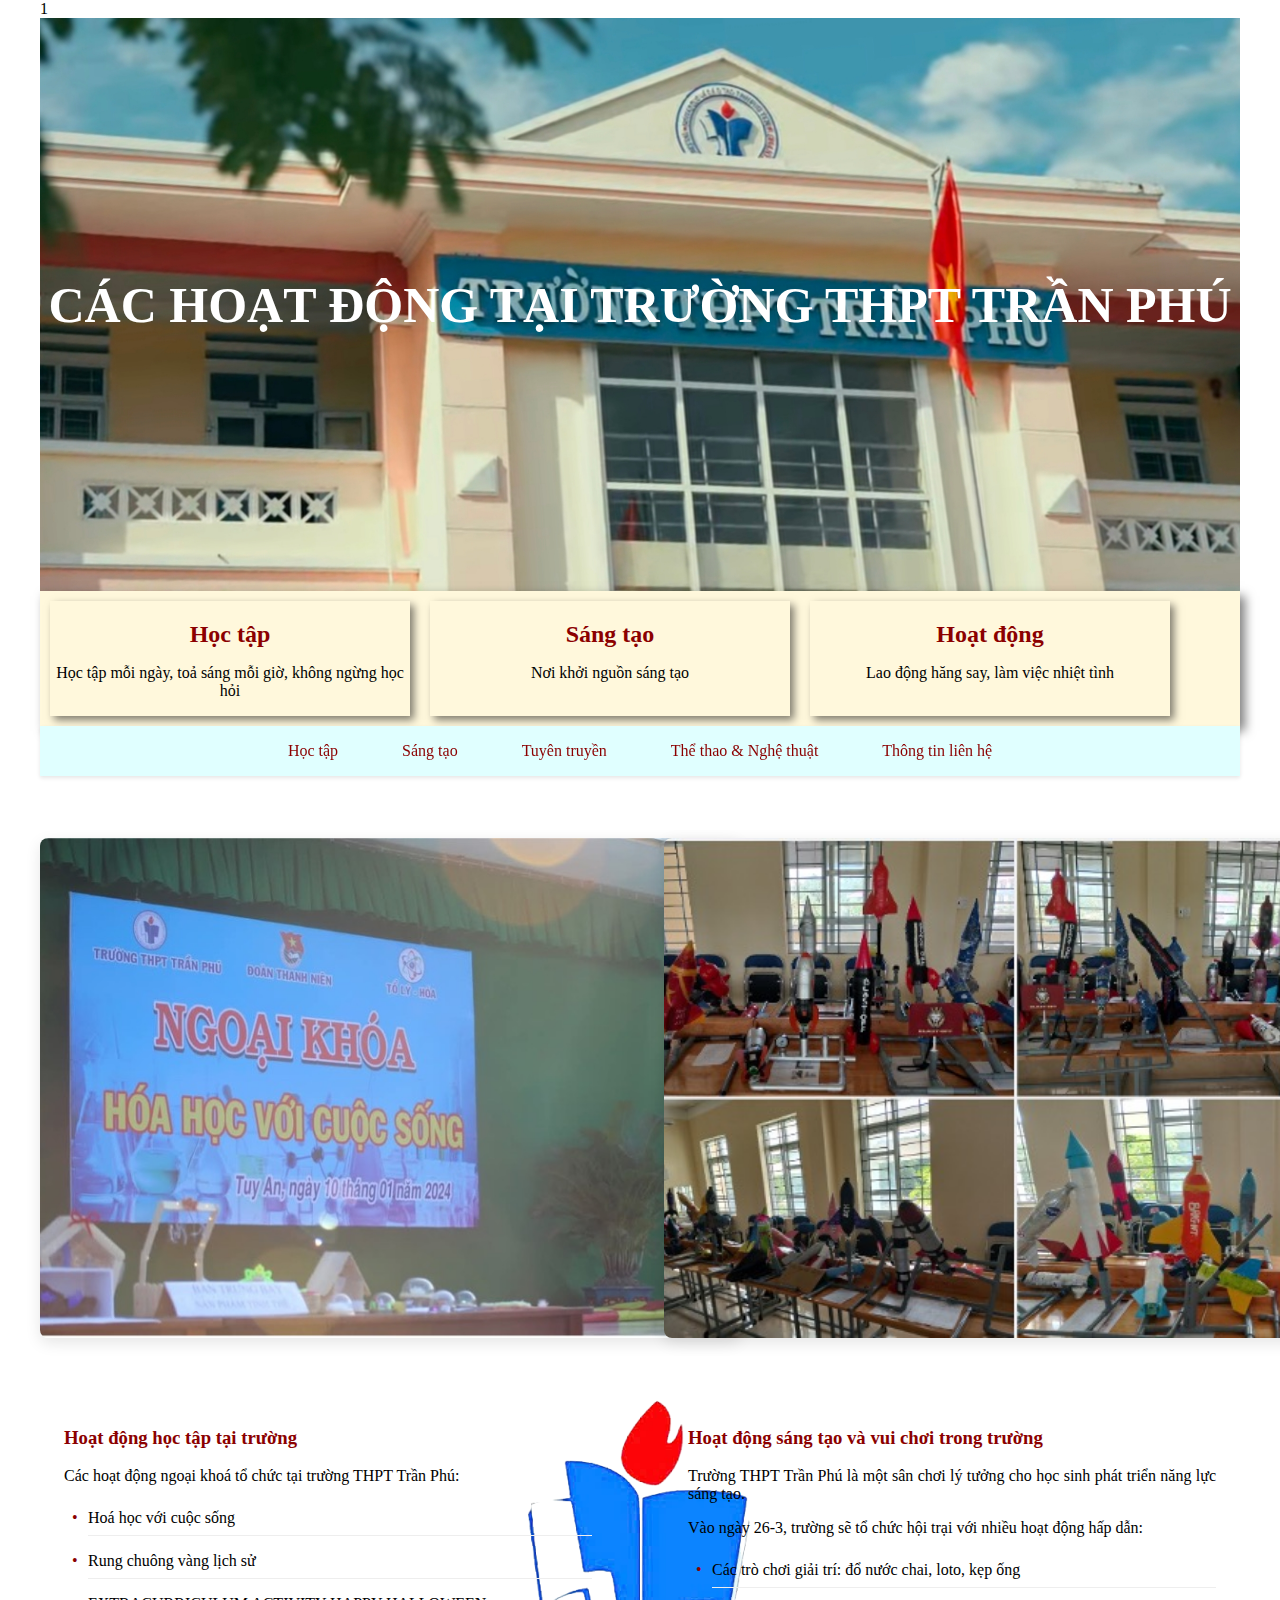
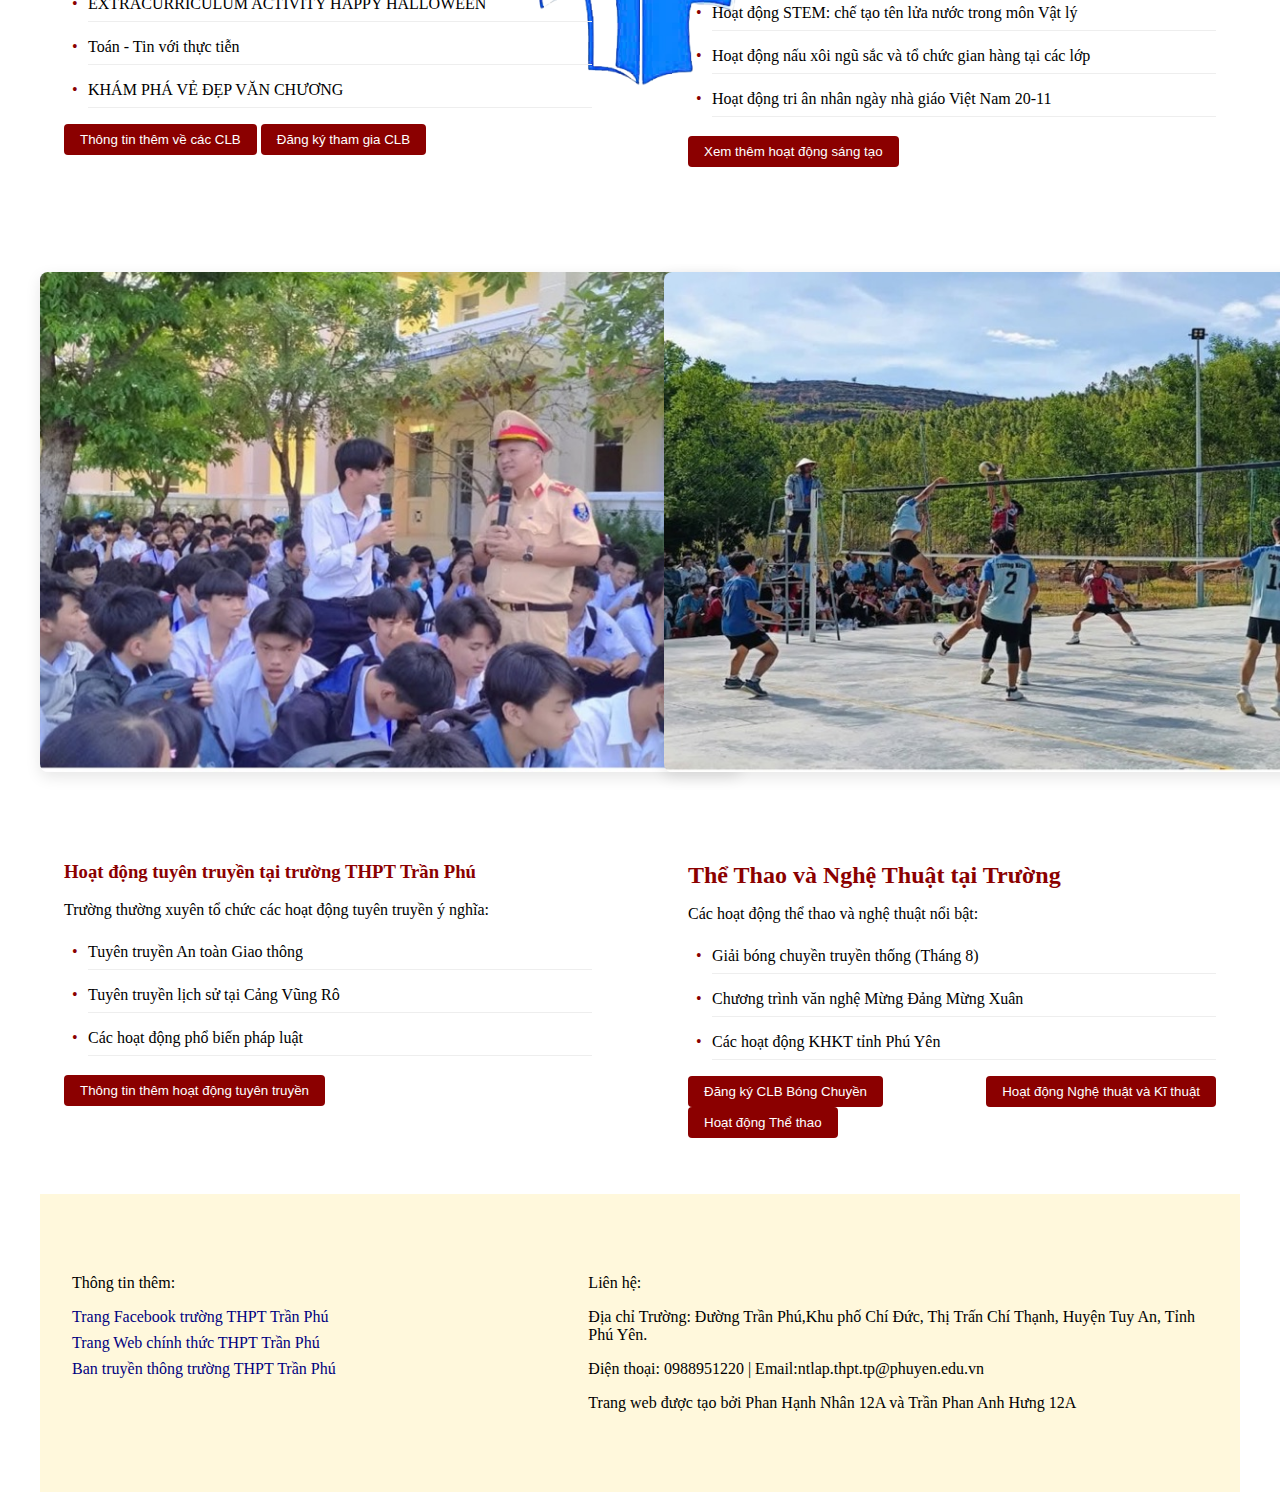
==== index.html @ 128c1e0f "upload file" ====
1<!DOCTYPE html>
<html>
<head>
<meta charset="utf-8">
<title> NHÂN VÀ HƯNG TRẦN PHÚ</title>
<link rel="icon" sizes="16x16" href="LOGOTRANPHU1.jpg" type="image/jpg">
<style>
@import "TranPhuDinhDang.css";
@import "TRANPHU.css";
h2,h3  {color:darkred !important;}
img{ width="1000px"; height="800px"; !important}
body {background-image: url('LOGOTRANPHU.jpg');
background-position: center;
background-repeat: no-repeat;
background-size:30% ;}

/* hiệu ứng lướt */
.section {transition: all 1s ease-in-out;}
body {transition: background-color 2s ease;scroll-behavior: smooth;}
</style>
</head>
<body>
<header>
<div class="banner">
<h1> CÁC HOẠT ĐỘNG TẠI TRƯỜNG THPT TRẦN PHÚ</h1>
</div>
<div class="slogan">
<div class="row">
<div class="block_3"><h2>Học tập</h2><p>Học tập mỗi ngày, toả sáng mỗi giờ, không ngừng học hỏi</p></div>
<div class="block_3"><h2>Sáng tạo</h2><p>Nơi khởi nguồn sáng tạo</p></div>
<div class="block_3"><h2>Hoạt động</h2><p>Lao động hăng say, làm việc nhiệt tình</p></div>
</div>
</div>
</header>
<body>
<nav class="nav-menu">
<ul class="nav-list">
<li><a href="#hoctap" class="nav-link">Học tập</a></li>
<li><a href="#sangtao" class="nav-link">Sáng tạo</a></li>
<li><a href="#tuyentruyen" class="nav-link">Tuyên truyền</a></li>
<li><a href="#thethao" class="nav-link">Thể thao & Nghệ thuật</a></li>
<li><a href="#lienhe" class="nav-link">Thông tin liên hệ</a></li>
</ul>
</nav>

<!-- First Row -->
<div class="content-row">
<!-- Học tập section -->
<div class="content-cell" id="hoctap">
<div class="gallery">
<img src="Ngoaikhoahoa.jpg" alt="Hoạt động ngoại khóa hóa học">
</div>
<div class="cell">
<h3>Hoạt động học tập tại trường</h3>
<p>Các hoạt động ngoại khoá tổ chức tại trường THPT Trần Phú:</p>
<ul class="activity-list">
<li>Hoá học với cuộc sống</li>
<li>Rung chuông vàng lịch sử</li>
<li>EXTRACURRICULUM ACTIVITY HAPPY HALLOWEEN</li>
<li>Toán - Tin với thực tiễn</li>
<li>KHÁM PHÁ VẺ ĐẸP VĂN CHƯƠNG</li>
</ul>
<div class="button-group">
<button class="detail-button"><a href="TPHOCTAP.html">Thông tin thêm về các CLB</a></button>
<button class="detail-button"><a href="DKCLBHT.html">Đăng ký tham gia CLB</a></button>
</div>
</div>
</div>

<!-- Sáng tạo section -->
<div class="content-cell" id="sangtao">
<div class="gallery">
<img src="Stemtlnvatli.jpg" alt="Hoạt động STEM Vật lý">
</div>
<div class="cell">
<h3>Hoạt động sáng tạo và vui chơi trong trường</h3>
<p>Trường THPT Trần Phú là một sân chơi lý tưởng cho học sinh phát triển năng lực sáng tạo.</p>
<p>Vào ngày 26-3, trường sẽ tổ chức hội trại với nhiều hoạt động hấp dẫn:</p>
<ul class="activity-list">
<li>Các trò chơi giải trí: đổ nước chai, loto, kẹp ống</li>
<li>Hoạt động STEM: chế tạo tên lửa nước trong môn Vật lý</li>
<li>Hoạt động nấu xôi ngũ sắc và tổ chức gian hàng tại các lớp</li>
<li>Hoạt động tri ân nhân ngày nhà giáo Việt Nam 20-11</li>
</ul>
<h3> <button class="detail-button"><a href="TPSANGTAO.html">Xem thêm hoạt động sáng tạo</a></button></h3>
</div>
</div>
</div>

<!-- Second Row -->
<div class="content-row">
<!-- Tuyên truyền section -->
<div class="content-cell" id="tuyentruyen">
<div class="gallery">
<img src="HĐTuyentruyenATGT.jpg" alt="Tuyên truyền an toàn giao thông">
</div>
<div class="cell">
<h3>Hoạt động tuyên truyền tại trường THPT Trần Phú</h3>
<p>Trường thường xuyên tổ chức các hoạt động tuyên truyền ý nghĩa:</p>
<ul class="activity-list">
<li>Tuyên truyền An toàn Giao thông</li>
<li>Tuyên truyền lịch sử tại Cảng Vũng Rô</li>
<li>Các hoạt động phổ biến pháp luật</li>
</ul>
<h3><button class="detail-button"><a href="HOATDONGTUYENTRUYEN.html">Thông tin thêm hoạt động tuyên truyền</a></button></h3>
</div>
</div>
<!-- Thể thao section -->
<div class="content-cell" id="thethao">
<div class="gallery">
<img src="TranPhuTheThao.jpg" alt="Hoạt động thể thao">
</div>
<div class="cell">
<h2>Thể Thao và Nghệ Thuật tại Trường</h2>
<p>Các hoạt động thể thao và nghệ thuật nổi bật:</p>
<ul class="activity-list">
<li>Giải bóng chuyền truyền thống (Tháng 8)</li>
<li>Chương trình văn nghệ Mừng Đảng Mừng Xuân</li>
<li>Các hoạt động KHKT tỉnh Phú Yên</li>
</ul>
<div class="button-group">
<button class="detail-button"><a href="DKCLBBC.html">Đăng ký CLB Bóng Chuyền</a></button>
<button class="detail-button"><a href="NGHETHUAT.html">Hoạt động Nghệ thuật và Kĩ thuật</a></button>
<button class="detail-button"><a href="HOATDONGTHETHAO.html">Hoạt động Thể thao</a></button>
</div>
</div>
</div>
</div>
</body>
<footer>
<div class="content-row">
<div style="width:50%">
<section id="lienhe"></section>
<p>Thông tin thêm:</p>
<ul>
<li><a href="https://www.facebook.com/share/18ctLnbjva/" target="_blank">Trang Facebook trường THPT Trần Phú</a></li>
<li><a href="https://tranphu.phuyen.edu.vn/" target="_blank">Trang Web chính thức THPT Trần Phú</a></li>
<li><a href="https://www.facebook.com/share/16AX9F1p6a/" target="_blank">Ban truyền thông trường THPT Trần Phú</a></li>
</ul>
</div>
<div style="width:60%">
<p>Liên hệ:</p>
<p>Địa chỉ Trường: Đường Trần Phú,Khu phố Chí Đức, Thị Trấn Chí Thạnh, Huyện Tuy An, Tỉnh Phú Yên.</p>
<p>Điện thoại: 0988951220 | Email:ntlap.thpt.tp@phuyen.edu.vn</p>
<p> Trang web được tạo bởi Phan Hạnh Nhân 12A và Trần Phan Anh Hưng 12A</p>
</div>
</div>
</footer>
</body>
</html>
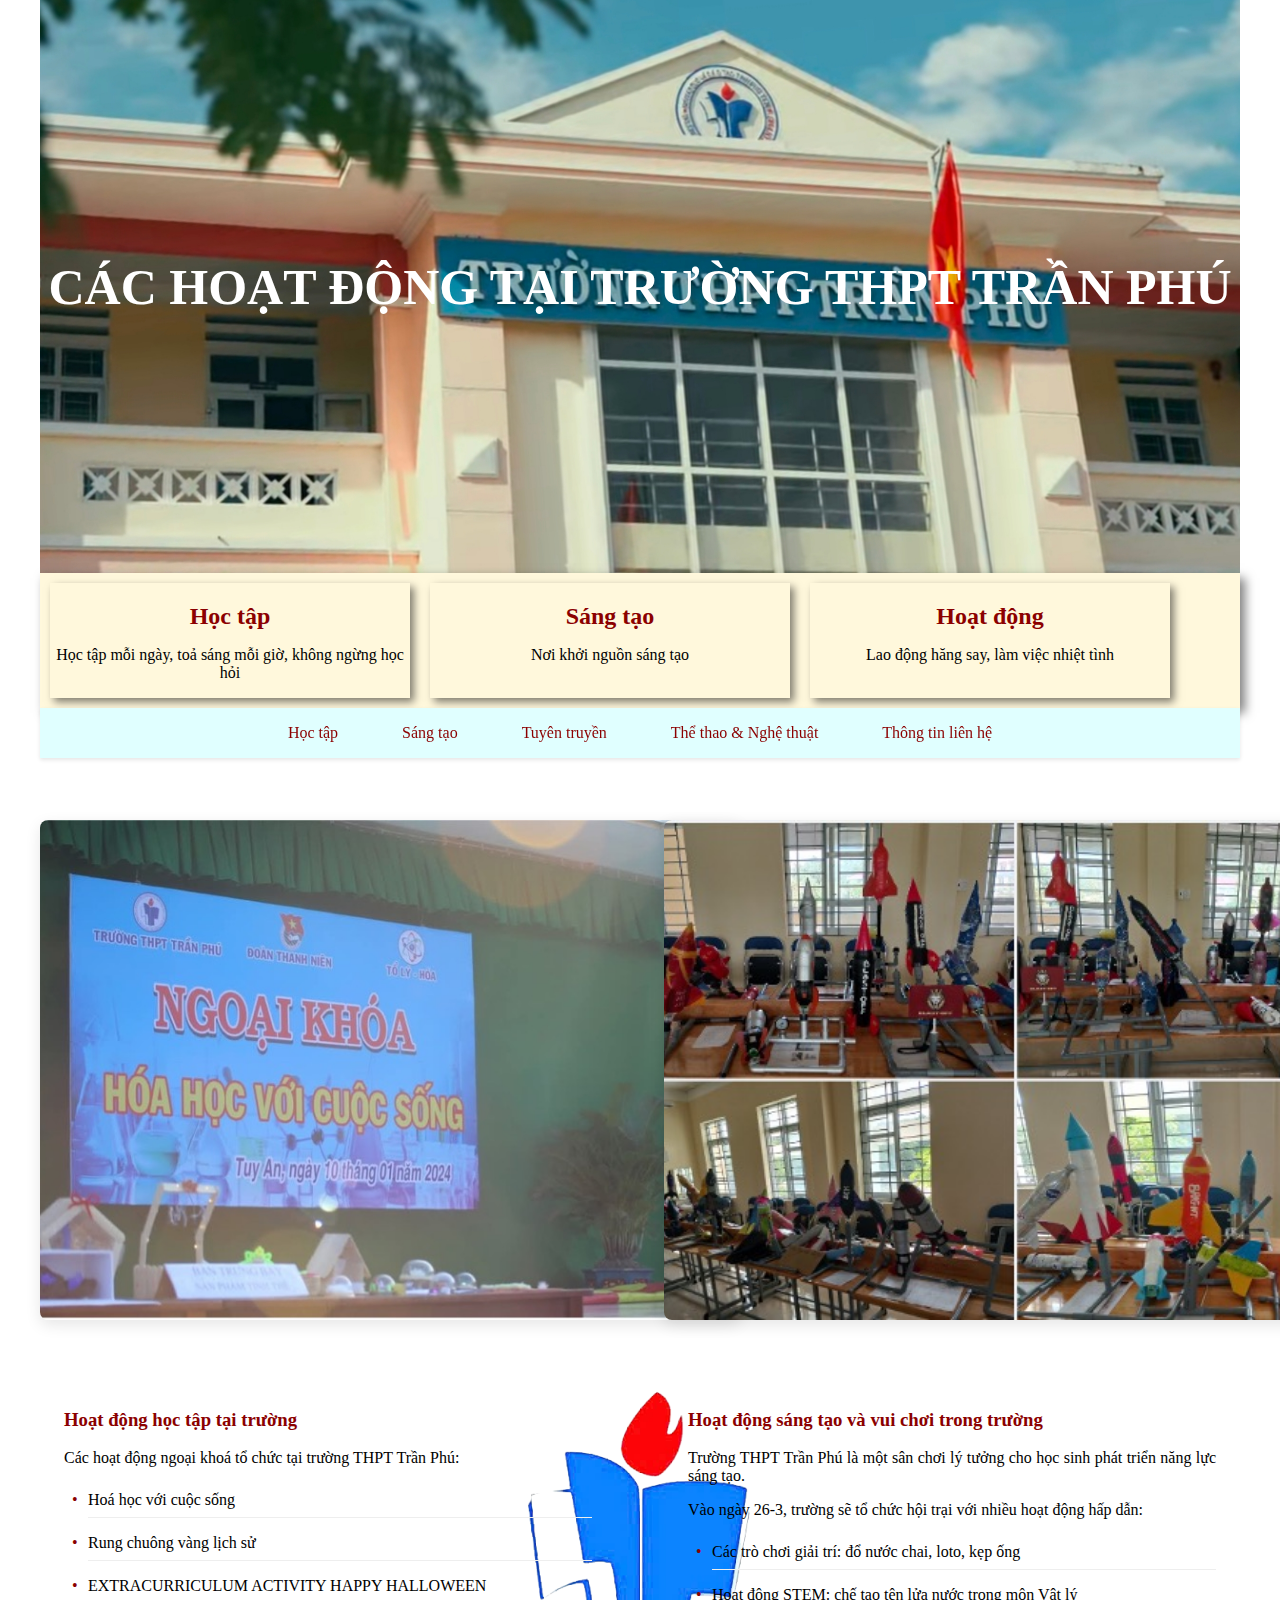
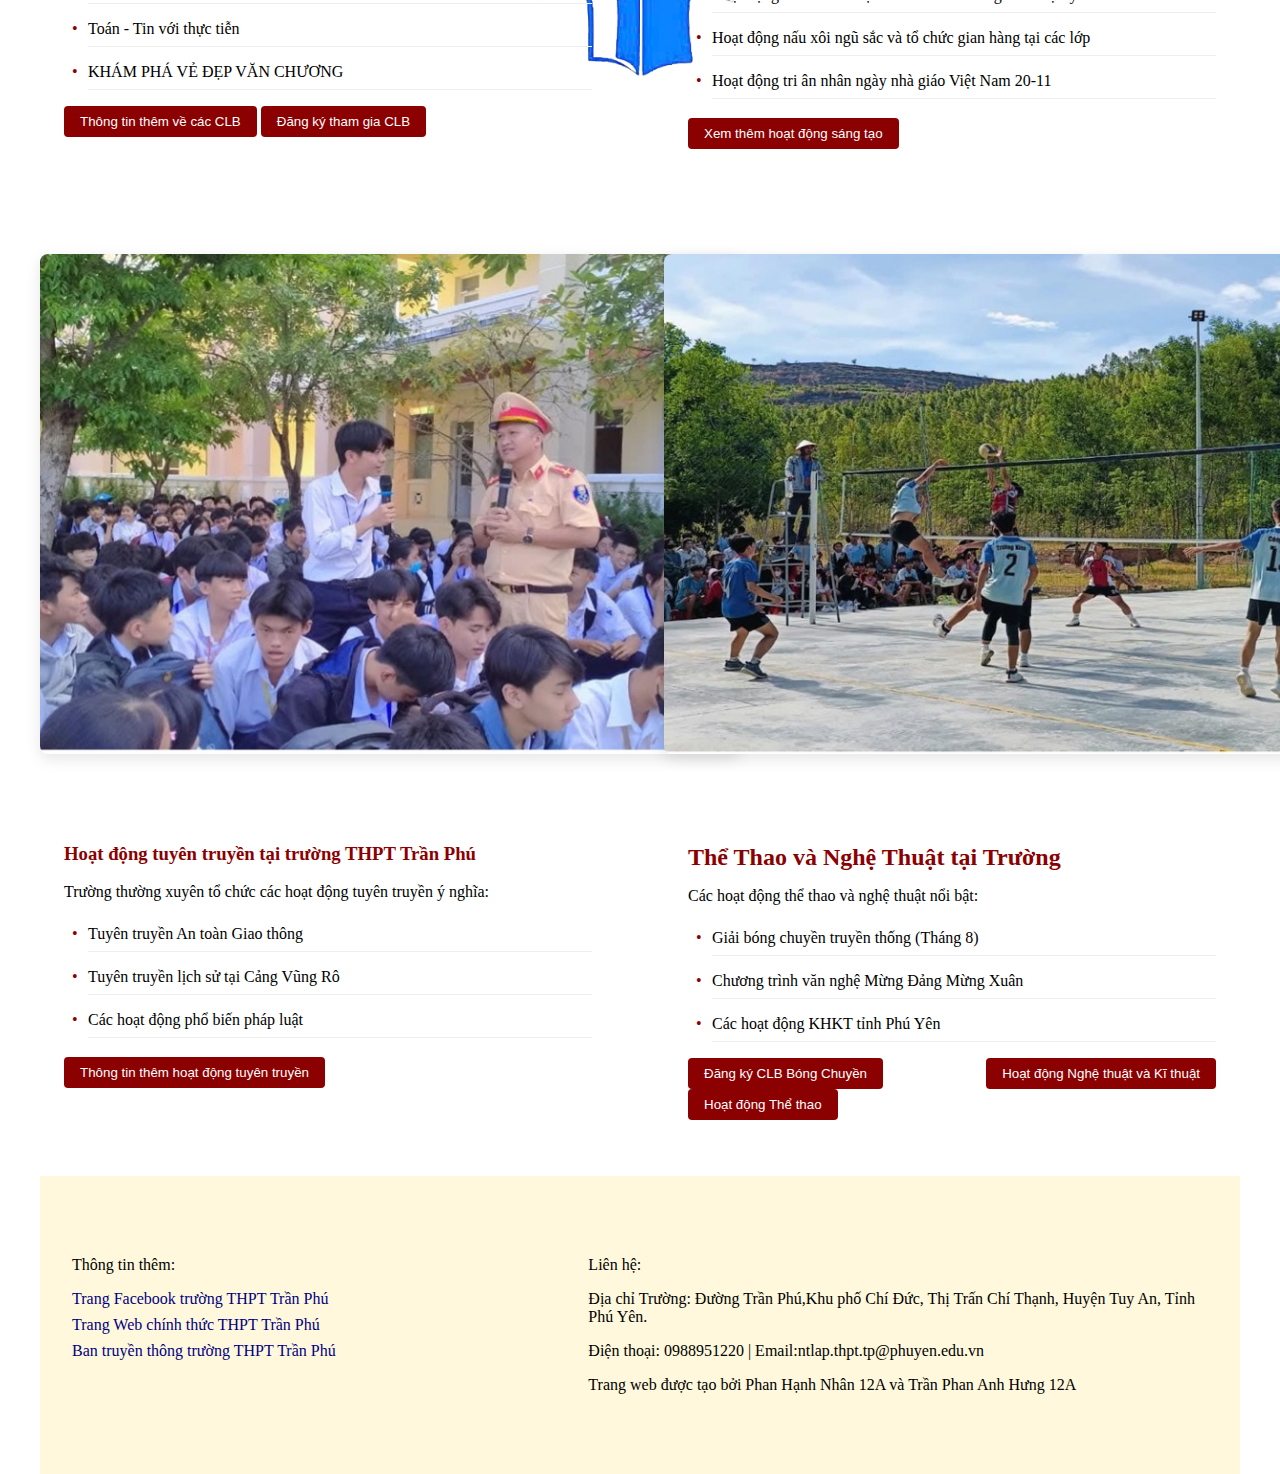
==== commit ec7a6e50: "Update index.html" ====
--- a/index.html
+++ b/index.html
@@ -1,150 +1,150 @@
-1<!DOCTYPE html>
-<html>
-<head>
-<meta charset="utf-8">
-<title> NHÂN VÀ HƯNG TRẦN PHÚ</title>
-<link rel="icon" sizes="16x16" href="LOGOTRANPHU1.jpg" type="image/jpg">
-<style>
-@import "TranPhuDinhDang.css";
-@import "TRANPHU.css";
-h2,h3  {color:darkred !important;}
-img{ width="1000px"; height="800px"; !important}
-body {background-image: url('LOGOTRANPHU.jpg');
-background-position: center;
-background-repeat: no-repeat;
-background-size:30% ;}
-
-/* hiệu ứng lướt */
-.section {transition: all 1s ease-in-out;}
-body {transition: background-color 2s ease;scroll-behavior: smooth;}
-</style>
-</head>
-<body>
-<header>
-<div class="banner">
-<h1> CÁC HOẠT ĐỘNG TẠI TRƯỜNG THPT TRẦN PHÚ</h1>
-</div>
-<div class="slogan">
-<div class="row">
-<div class="block_3"><h2>Học tập</h2><p>Học tập mỗi ngày, toả sáng mỗi giờ, không ngừng học hỏi</p></div>
-<div class="block_3"><h2>Sáng tạo</h2><p>Nơi khởi nguồn sáng tạo</p></div>
-<div class="block_3"><h2>Hoạt động</h2><p>Lao động hăng say, làm việc nhiệt tình</p></div>
-</div>
-</div>
-</header>
-<body>
-<nav class="nav-menu">
-<ul class="nav-list">
-<li><a href="#hoctap" class="nav-link">Học tập</a></li>
-<li><a href="#sangtao" class="nav-link">Sáng tạo</a></li>
-<li><a href="#tuyentruyen" class="nav-link">Tuyên truyền</a></li>
-<li><a href="#thethao" class="nav-link">Thể thao & Nghệ thuật</a></li>
-<li><a href="#lienhe" class="nav-link">Thông tin liên hệ</a></li>
-</ul>
-</nav>
-
-<!-- First Row -->
-<div class="content-row">
-<!-- Học tập section -->
-<div class="content-cell" id="hoctap">
-<div class="gallery">
-<img src="Ngoaikhoahoa.jpg" alt="Hoạt động ngoại khóa hóa học">
-</div>
-<div class="cell">
-<h3>Hoạt động học tập tại trường</h3>
-<p>Các hoạt động ngoại khoá tổ chức tại trường THPT Trần Phú:</p>
-<ul class="activity-list">
-<li>Hoá học với cuộc sống</li>
-<li>Rung chuông vàng lịch sử</li>
-<li>EXTRACURRICULUM ACTIVITY HAPPY HALLOWEEN</li>
-<li>Toán - Tin với thực tiễn</li>
-<li>KHÁM PHÁ VẺ ĐẸP VĂN CHƯƠNG</li>
-</ul>
-<div class="button-group">
-<button class="detail-button"><a href="TPHOCTAP.html">Thông tin thêm về các CLB</a></button>
-<button class="detail-button"><a href="DKCLBHT.html">Đăng ký tham gia CLB</a></button>
-</div>
-</div>
-</div>
-
-<!-- Sáng tạo section -->
-<div class="content-cell" id="sangtao">
-<div class="gallery">
-<img src="Stemtlnvatli.jpg" alt="Hoạt động STEM Vật lý">
-</div>
-<div class="cell">
-<h3>Hoạt động sáng tạo và vui chơi trong trường</h3>
-<p>Trường THPT Trần Phú là một sân chơi lý tưởng cho học sinh phát triển năng lực sáng tạo.</p>
-<p>Vào ngày 26-3, trường sẽ tổ chức hội trại với nhiều hoạt động hấp dẫn:</p>
-<ul class="activity-list">
-<li>Các trò chơi giải trí: đổ nước chai, loto, kẹp ống</li>
-<li>Hoạt động STEM: chế tạo tên lửa nước trong môn Vật lý</li>
-<li>Hoạt động nấu xôi ngũ sắc và tổ chức gian hàng tại các lớp</li>
-<li>Hoạt động tri ân nhân ngày nhà giáo Việt Nam 20-11</li>
-</ul>
-<h3> <button class="detail-button"><a href="TPSANGTAO.html">Xem thêm hoạt động sáng tạo</a></button></h3>
-</div>
-</div>
-</div>
-
-<!-- Second Row -->
-<div class="content-row">
-<!-- Tuyên truyền section -->
-<div class="content-cell" id="tuyentruyen">
-<div class="gallery">
-<img src="HĐTuyentruyenATGT.jpg" alt="Tuyên truyền an toàn giao thông">
-</div>
-<div class="cell">
-<h3>Hoạt động tuyên truyền tại trường THPT Trần Phú</h3>
-<p>Trường thường xuyên tổ chức các hoạt động tuyên truyền ý nghĩa:</p>
-<ul class="activity-list">
-<li>Tuyên truyền An toàn Giao thông</li>
-<li>Tuyên truyền lịch sử tại Cảng Vũng Rô</li>
-<li>Các hoạt động phổ biến pháp luật</li>
-</ul>
-<h3><button class="detail-button"><a href="HOATDONGTUYENTRUYEN.html">Thông tin thêm hoạt động tuyên truyền</a></button></h3>
-</div>
-</div>
-<!-- Thể thao section -->
-<div class="content-cell" id="thethao">
-<div class="gallery">
-<img src="TranPhuTheThao.jpg" alt="Hoạt động thể thao">
-</div>
-<div class="cell">
-<h2>Thể Thao và Nghệ Thuật tại Trường</h2>
-<p>Các hoạt động thể thao và nghệ thuật nổi bật:</p>
-<ul class="activity-list">
-<li>Giải bóng chuyền truyền thống (Tháng 8)</li>
-<li>Chương trình văn nghệ Mừng Đảng Mừng Xuân</li>
-<li>Các hoạt động KHKT tỉnh Phú Yên</li>
-</ul>
-<div class="button-group">
-<button class="detail-button"><a href="DKCLBBC.html">Đăng ký CLB Bóng Chuyền</a></button>
-<button class="detail-button"><a href="NGHETHUAT.html">Hoạt động Nghệ thuật và Kĩ thuật</a></button>
-<button class="detail-button"><a href="HOATDONGTHETHAO.html">Hoạt động Thể thao</a></button>
-</div>
-</div>
-</div>
-</div>
-</body>
-<footer>
-<div class="content-row">
-<div style="width:50%">
-<section id="lienhe"></section>
-<p>Thông tin thêm:</p>
-<ul>
+<!DOCTYPE html>
+<html>
+<head>
+<meta charset="utf-8">
+<title> NHÂN VÀ HƯNG TRẦN PHÚ</title>
+<link rel="icon" sizes="16x16" href="LOGOTRANPHU1.jpg" type="image/jpg">
+<style>
+@import "TranPhuDinhDang.css";
+@import "TRANPHU.css";
+h2,h3  {color:darkred !important;}
+img{ width="1000px"; height="800px"; !important}
+body {background-image: url('LOGOTRANPHU.jpg');
+background-position: center;
+background-repeat: no-repeat;
+background-size:30% ;}
+
+/* hiệu ứng lướt */
+.section {transition: all 1s ease-in-out;}
+body {transition: background-color 2s ease;scroll-behavior: smooth;}
+</style>
+</head>
+<body>
+<header>
+<div class="banner">
+<h1> CÁC HOẠT ĐỘNG TẠI TRƯỜNG THPT TRẦN PHÚ</h1>
+</div>
+<div class="slogan">
+<div class="row">
+<div class="block_3"><h2>Học tập</h2><p>Học tập mỗi ngày, toả sáng mỗi giờ, không ngừng học hỏi</p></div>
+<div class="block_3"><h2>Sáng tạo</h2><p>Nơi khởi nguồn sáng tạo</p></div>
+<div class="block_3"><h2>Hoạt động</h2><p>Lao động hăng say, làm việc nhiệt tình</p></div>
+</div>
+</div>
+</header>
+<body>
+<nav class="nav-menu">
+<ul class="nav-list">
+<li><a href="#hoctap" class="nav-link">Học tập</a></li>
+<li><a href="#sangtao" class="nav-link">Sáng tạo</a></li>
+<li><a href="#tuyentruyen" class="nav-link">Tuyên truyền</a></li>
+<li><a href="#thethao" class="nav-link">Thể thao & Nghệ thuật</a></li>
+<li><a href="#lienhe" class="nav-link">Thông tin liên hệ</a></li>
+</ul>
+</nav>
+
+<!-- First Row -->
+<div class="content-row">
+<!-- Học tập section -->
+<div class="content-cell" id="hoctap">
+<div class="gallery">
+<img src="Ngoaikhoahoa.jpg" alt="Hoạt động ngoại khóa hóa học">
+</div>
+<div class="cell">
+<h3>Hoạt động học tập tại trường</h3>
+<p>Các hoạt động ngoại khoá tổ chức tại trường THPT Trần Phú:</p>
+<ul class="activity-list">
+<li>Hoá học với cuộc sống</li>
+<li>Rung chuông vàng lịch sử</li>
+<li>EXTRACURRICULUM ACTIVITY HAPPY HALLOWEEN</li>
+<li>Toán - Tin với thực tiễn</li>
+<li>KHÁM PHÁ VẺ ĐẸP VĂN CHƯƠNG</li>
+</ul>
+<div class="button-group">
+<button class="detail-button"><a href="TPHOCTAP.html">Thông tin thêm về các CLB</a></button>
+<button class="detail-button"><a href="DKCLBHT.html">Đăng ký tham gia CLB</a></button>
+</div>
+</div>
+</div>
+
+<!-- Sáng tạo section -->
+<div class="content-cell" id="sangtao">
+<div class="gallery">
+<img src="Stemtlnvatli.jpg" alt="Hoạt động STEM Vật lý">
+</div>
+<div class="cell">
+<h3>Hoạt động sáng tạo và vui chơi trong trường</h3>
+<p>Trường THPT Trần Phú là một sân chơi lý tưởng cho học sinh phát triển năng lực sáng tạo.</p>
+<p>Vào ngày 26-3, trường sẽ tổ chức hội trại với nhiều hoạt động hấp dẫn:</p>
+<ul class="activity-list">
+<li>Các trò chơi giải trí: đổ nước chai, loto, kẹp ống</li>
+<li>Hoạt động STEM: chế tạo tên lửa nước trong môn Vật lý</li>
+<li>Hoạt động nấu xôi ngũ sắc và tổ chức gian hàng tại các lớp</li>
+<li>Hoạt động tri ân nhân ngày nhà giáo Việt Nam 20-11</li>
+</ul>
+<h3> <button class="detail-button"><a href="TPSANGTAO.html">Xem thêm hoạt động sáng tạo</a></button></h3>
+</div>
+</div>
+</div>
+
+<!-- Second Row -->
+<div class="content-row">
+<!-- Tuyên truyền section -->
+<div class="content-cell" id="tuyentruyen">
+<div class="gallery">
+<img src="HĐTuyentruyenATGT.jpg" alt="Tuyên truyền an toàn giao thông">
+</div>
+<div class="cell">
+<h3>Hoạt động tuyên truyền tại trường THPT Trần Phú</h3>
+<p>Trường thường xuyên tổ chức các hoạt động tuyên truyền ý nghĩa:</p>
+<ul class="activity-list">
+<li>Tuyên truyền An toàn Giao thông</li>
+<li>Tuyên truyền lịch sử tại Cảng Vũng Rô</li>
+<li>Các hoạt động phổ biến pháp luật</li>
+</ul>
+<h3><button class="detail-button"><a href="HOATDONGTUYENTRUYEN.html">Thông tin thêm hoạt động tuyên truyền</a></button></h3>
+</div>
+</div>
+<!-- Thể thao section -->
+<div class="content-cell" id="thethao">
+<div class="gallery">
+<img src="TranPhuTheThao.jpg" alt="Hoạt động thể thao">
+</div>
+<div class="cell">
+<h2>Thể Thao và Nghệ Thuật tại Trường</h2>
+<p>Các hoạt động thể thao và nghệ thuật nổi bật:</p>
+<ul class="activity-list">
+<li>Giải bóng chuyền truyền thống (Tháng 8)</li>
+<li>Chương trình văn nghệ Mừng Đảng Mừng Xuân</li>
+<li>Các hoạt động KHKT tỉnh Phú Yên</li>
+</ul>
+<div class="button-group">
+<button class="detail-button"><a href="DKCLBBC.html">Đăng ký CLB Bóng Chuyền</a></button>
+<button class="detail-button"><a href="NGHETHUAT.html">Hoạt động Nghệ thuật và Kĩ thuật</a></button>
+<button class="detail-button"><a href="HOATDONGTHETHAO.html">Hoạt động Thể thao</a></button>
+</div>
+</div>
+</div>
+</div>
+</body>
+<footer>
+<div class="content-row">
+<div style="width:50%">
+<section id="lienhe"></section>
+<p>Thông tin thêm:</p>
+<ul>
 <li><a href="https://www.facebook.com/share/18ctLnbjva/" target="_blank">Trang Facebook trường THPT Trần Phú</a></li>
 <li><a href="https://tranphu.phuyen.edu.vn/" target="_blank">Trang Web chính thức THPT Trần Phú</a></li>
-<li><a href="https://www.facebook.com/share/16AX9F1p6a/" target="_blank">Ban truyền thông trường THPT Trần Phú</a></li>
-</ul>
-</div>
-<div style="width:60%">
-<p>Liên hệ:</p>
-<p>Địa chỉ Trường: Đường Trần Phú,Khu phố Chí Đức, Thị Trấn Chí Thạnh, Huyện Tuy An, Tỉnh Phú Yên.</p>
-<p>Điện thoại: 0988951220 | Email:ntlap.thpt.tp@phuyen.edu.vn</p>
-<p> Trang web được tạo bởi Phan Hạnh Nhân 12A và Trần Phan Anh Hưng 12A</p>
-</div>
-</div>
-</footer>
-</body>
-</html>+<li><a href="https://www.facebook.com/share/16AX9F1p6a/" target="_blank">Ban truyền thông trường THPT Trần Phú</a></li>
+</ul>
+</div>
+<div style="width:60%">
+<p>Liên hệ:</p>
+<p>Địa chỉ Trường: Đường Trần Phú,Khu phố Chí Đức, Thị Trấn Chí Thạnh, Huyện Tuy An, Tỉnh Phú Yên.</p>
+<p>Điện thoại: 0988951220 | Email:ntlap.thpt.tp@phuyen.edu.vn</p>
+<p> Trang web được tạo bởi Phan Hạnh Nhân 12A và Trần Phan Anh Hưng 12A</p>
+</div>
+</div>
+</footer>
+</body>
+</html>
